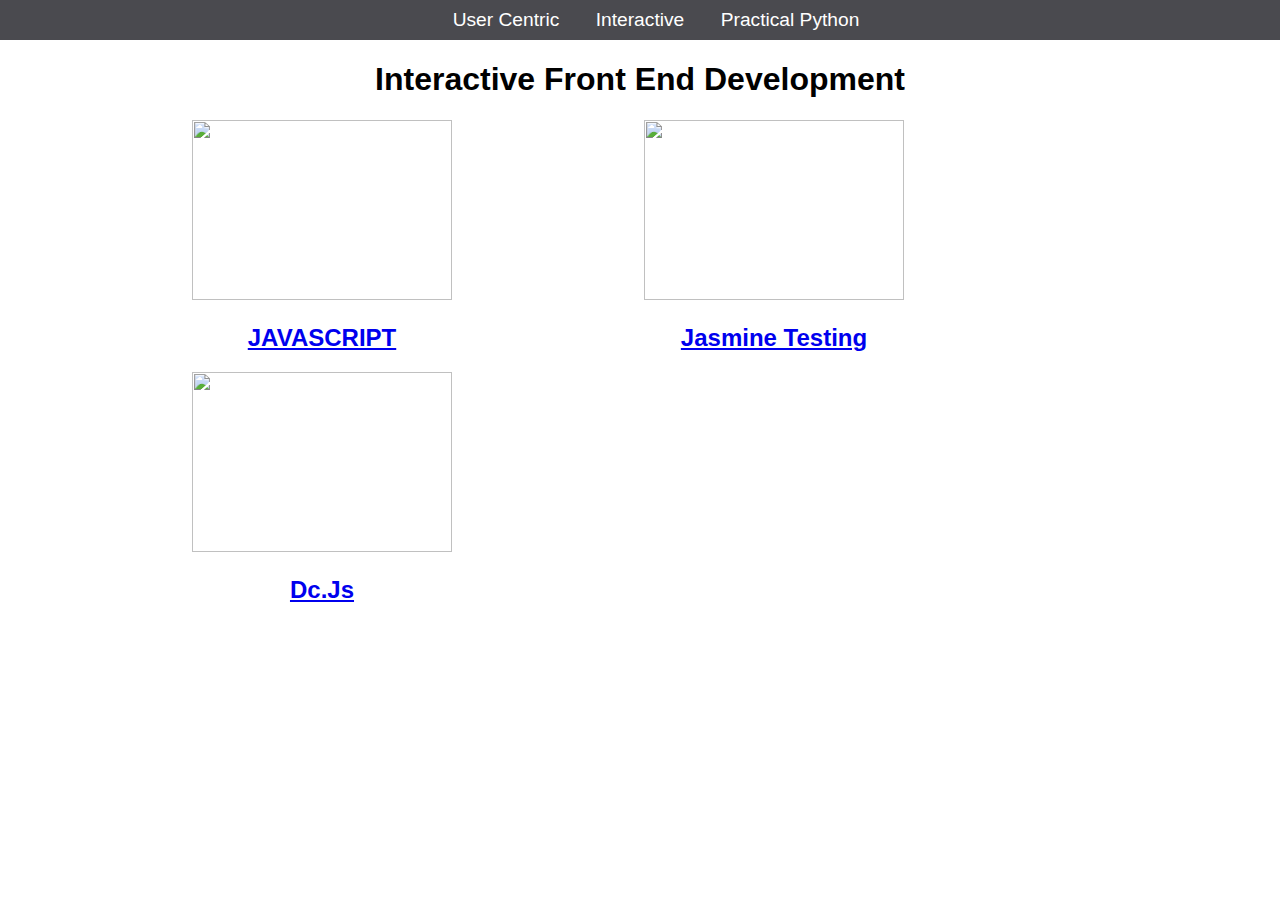
==== ifed.html @ a15bdda4 "initial commit" ====
<!DOCTYPE html>
<html lang="en">

<head>
    <meta charset="UTF-8">
    <meta name="viewport" content="width=device-width, initial-scale=1.0">
    <meta http-equiv="X-UA-Compatible" content="ie=edge">
    <link rel="stylesheet" href="css/style.css" type="text/css" />
    <title>Hello World</title>
</head>

<body>
    <nav>
        <ul>
            <li><a href="index.html">User Centric</a></li>
            <li><a href="ifed.html">Interactive</a></li>
            <li><a href="python.html">Practical Python</a></li>
        </ul>
    </nav>
    <h1>Interactive Front End Development</h1>
     <div class="card">
        <a href="https://en.wikipedia.org/wiki/JavaScript" target="_blank">
            <img src="http://zulix.net/wp-content/uploads/2016/05/learn-javascript.png">
            <h2>JAVASCRIPT</h2>
        </a>
    </div>
    <div class="card">
        <a href="https://en.wikipedia.org/wiki/Jasmine_(JavaScript_testing_framework)" target="_blank">
            <img src="http://remidoolaeghe.github.io/img/skills/JasmineJS.svg">
            <h2>Jasmine Testing</h2>
        </a>
    </div>
    <div class="card">
        <a href="https://dc-js.github.io/dc.js/" target="_blank">
            <img src="https://dc-js.github.io/dc.js/dc.logo.png">
            <h2>Dc.Js</h2>
        </a>
    </div>
    

</body>

</html>
---- css/style.css ----
body {
  margin: 0;
  padding: 0;
  font-family: 'Oswald', sans-serif;
}
 
nav ul {
  list-style: none;
  background-color: #4a4a4f;
  text-align: center;
  padding: 0;
  margin: 0;
}

nav li {
  font-size: 1.2em;
  line-height: 40px;
  height: 40px;
  display: inline-block;
  margin-left: 2.5%;
}
 
nav a {
  text-decoration: none;
  color: #fff;
  display: block;
}

nav a:hover {
  background-color: #fff;
  color: #4a4a4f;
}
 
nav a:active {
  background-color: #fff;
  color: #444;
}

h1 {
  text-align: center;
}

.card {
    float: left;
    width: 30%;
    margin-left: 15%;
    max-width: 260px;
    min-width: 150px;
    text-decoration: none;
}

.h2 {text-decoration: none;}
.card a {
    text-align: center;
}

img {
    width: 100%;
    height: 180px;
}
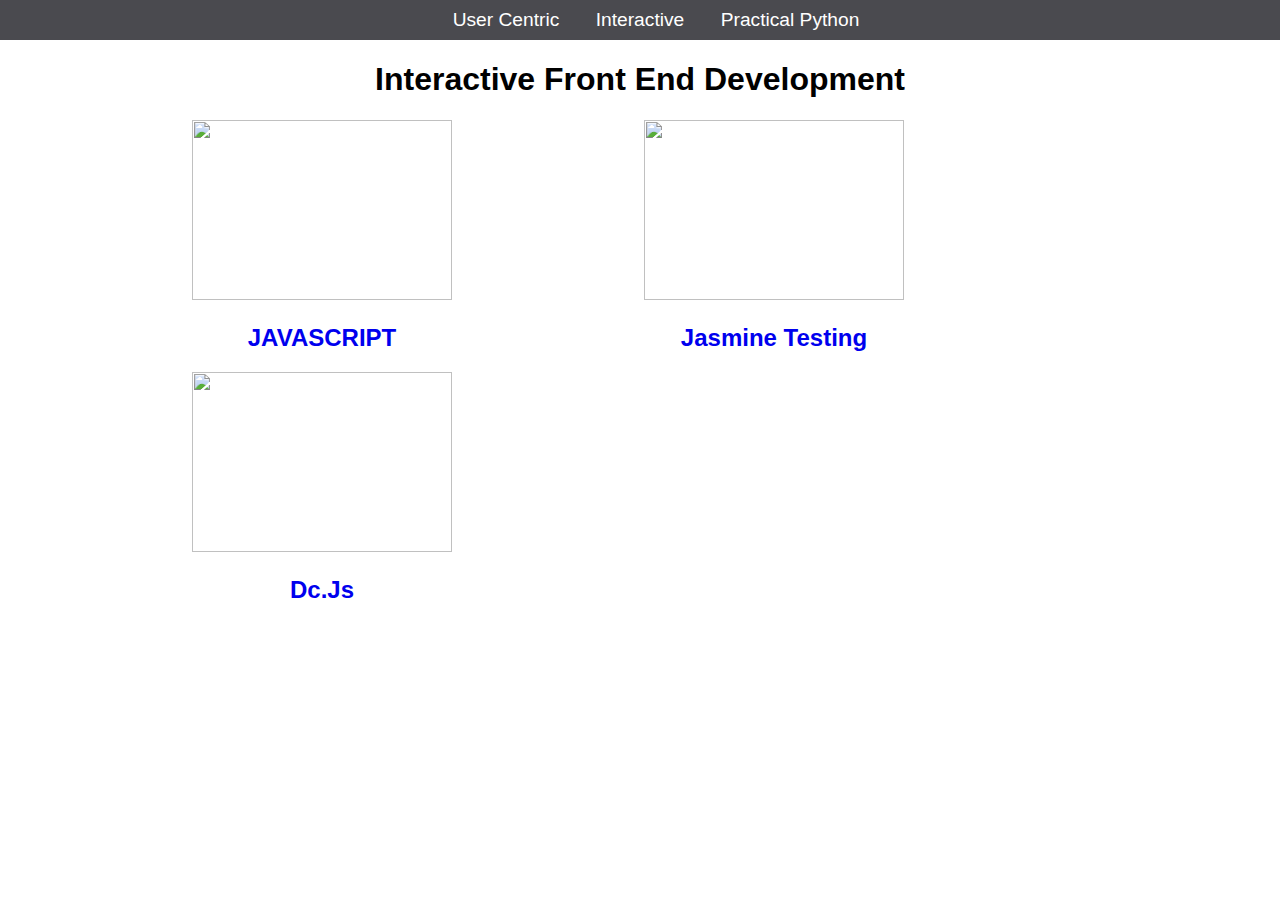
==== commit 2907e1a2: "text decoration removed" ====
--- a/ifed.html
+++ b/ifed.html
@@ -6,8 +6,9 @@
     <meta name="viewport" content="width=device-width, initial-scale=1.0">
     <meta http-equiv="X-UA-Compatible" content="ie=edge">
     <link rel="stylesheet" href="css/style.css" type="text/css" />
-    <title>Hello World</title>
+    <title>IFED Page</title>
 </head>
+<STYLE>A {text-decoration: none;} </STYLE>
 
 <body>
     <nav>
--- a/css/style.css
+++ b/css/style.css
@@ -46,10 +46,8 @@
     margin-left: 15%;
     max-width: 260px;
     min-width: 150px;
-    text-decoration: none;
 }
 
-.h2 {text-decoration: none;}
 .card a {
     text-align: center;
 }
